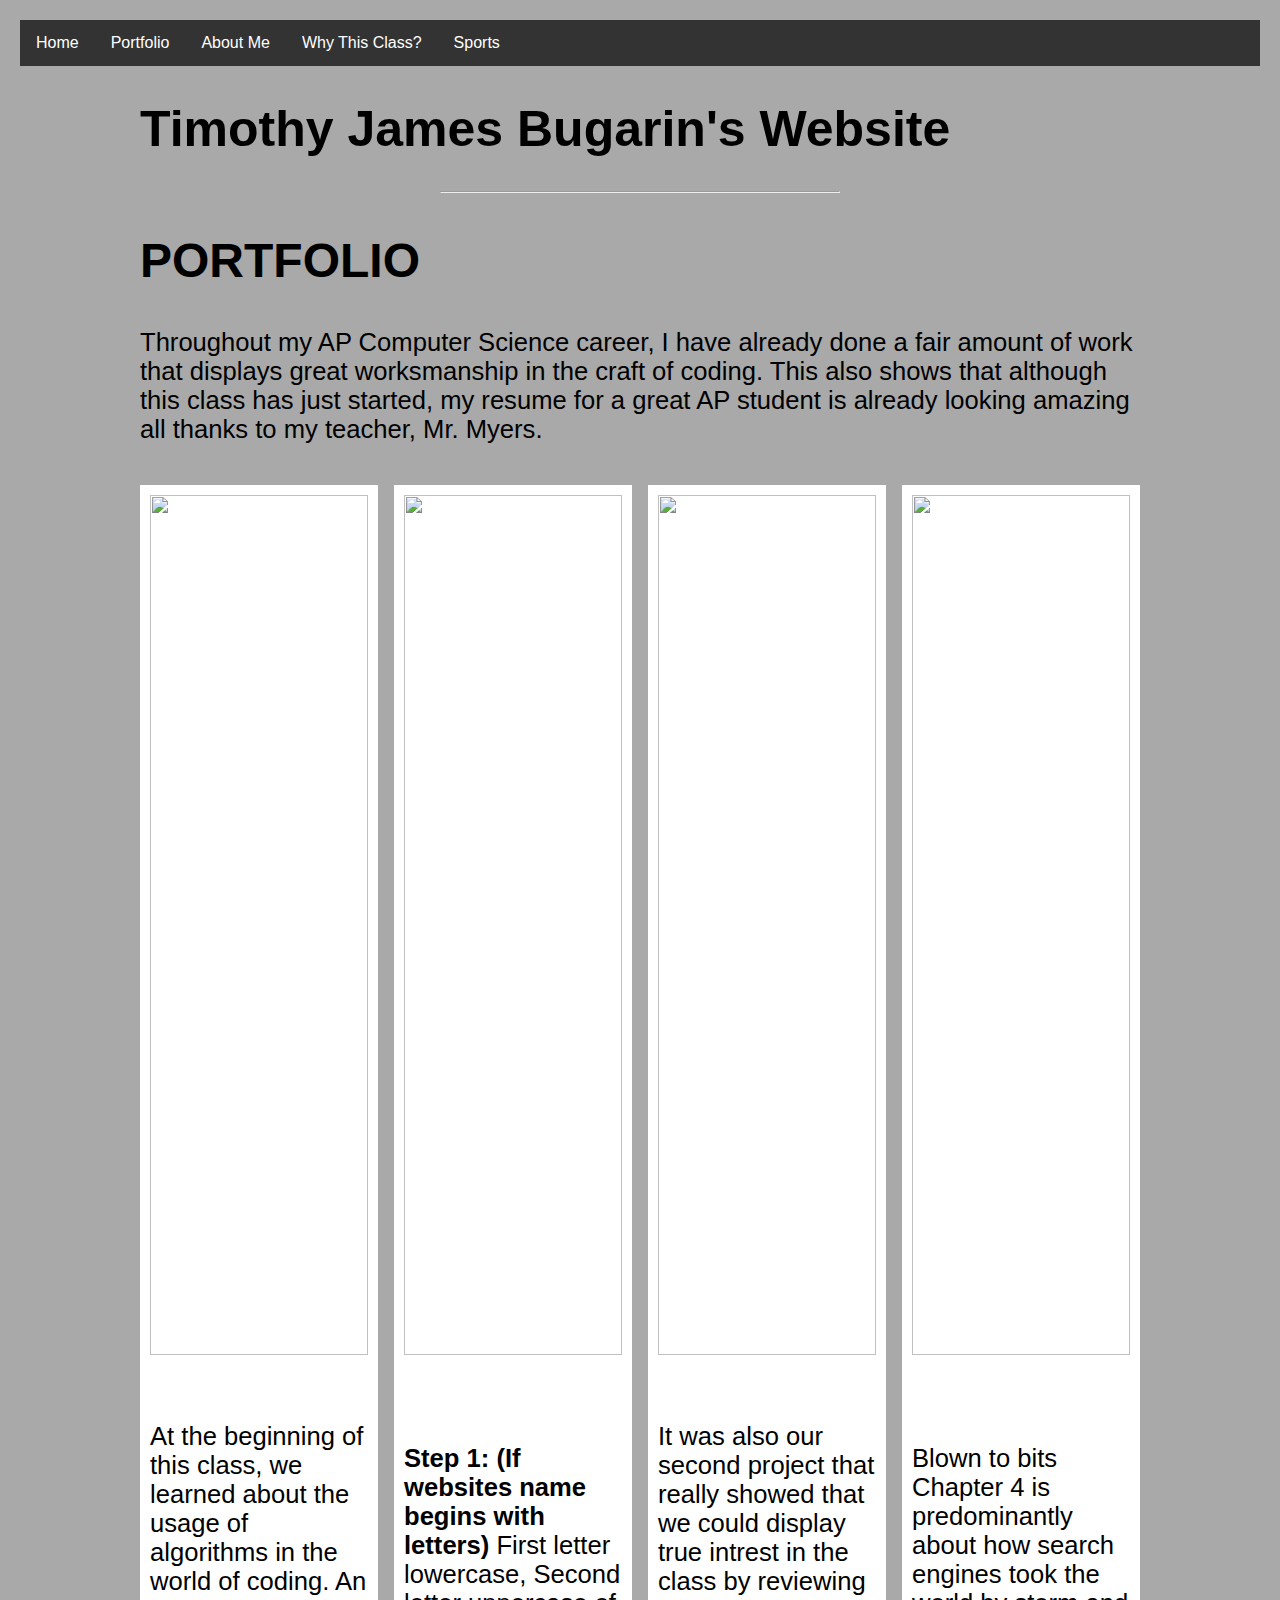
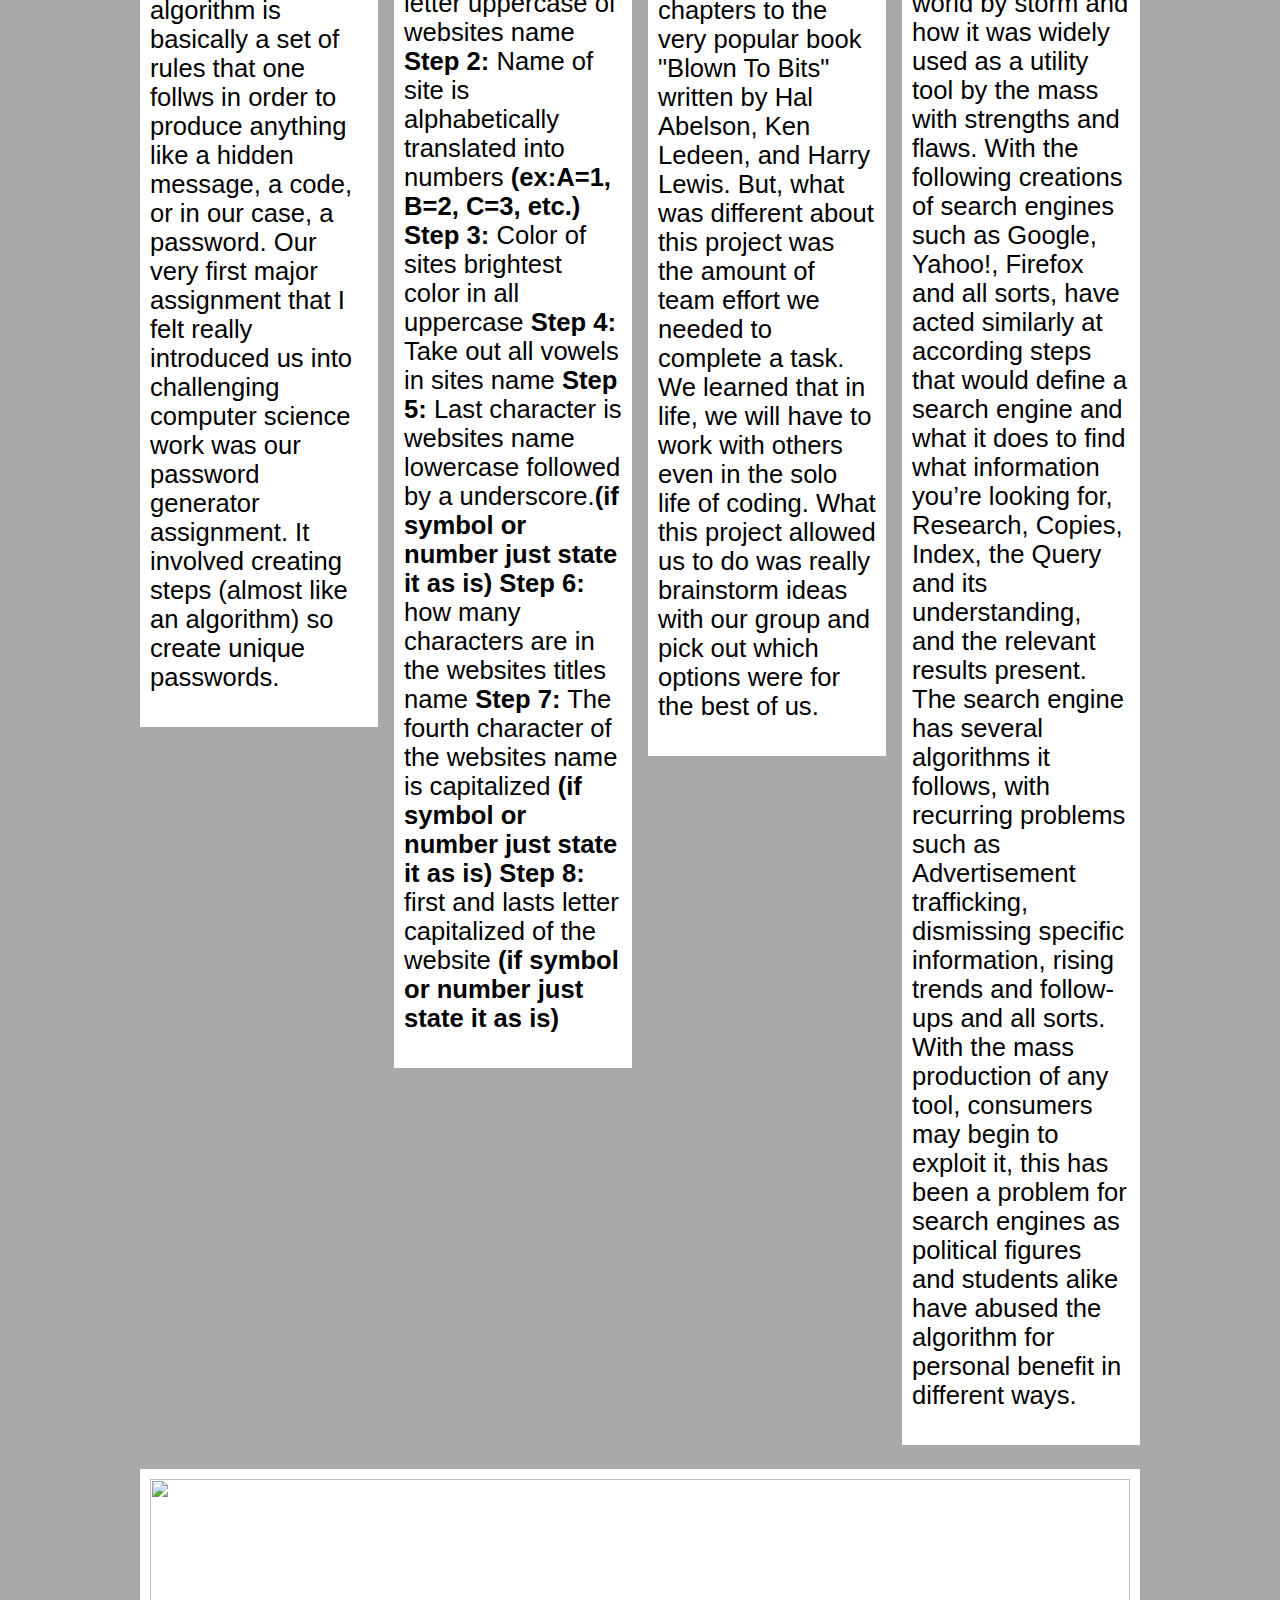
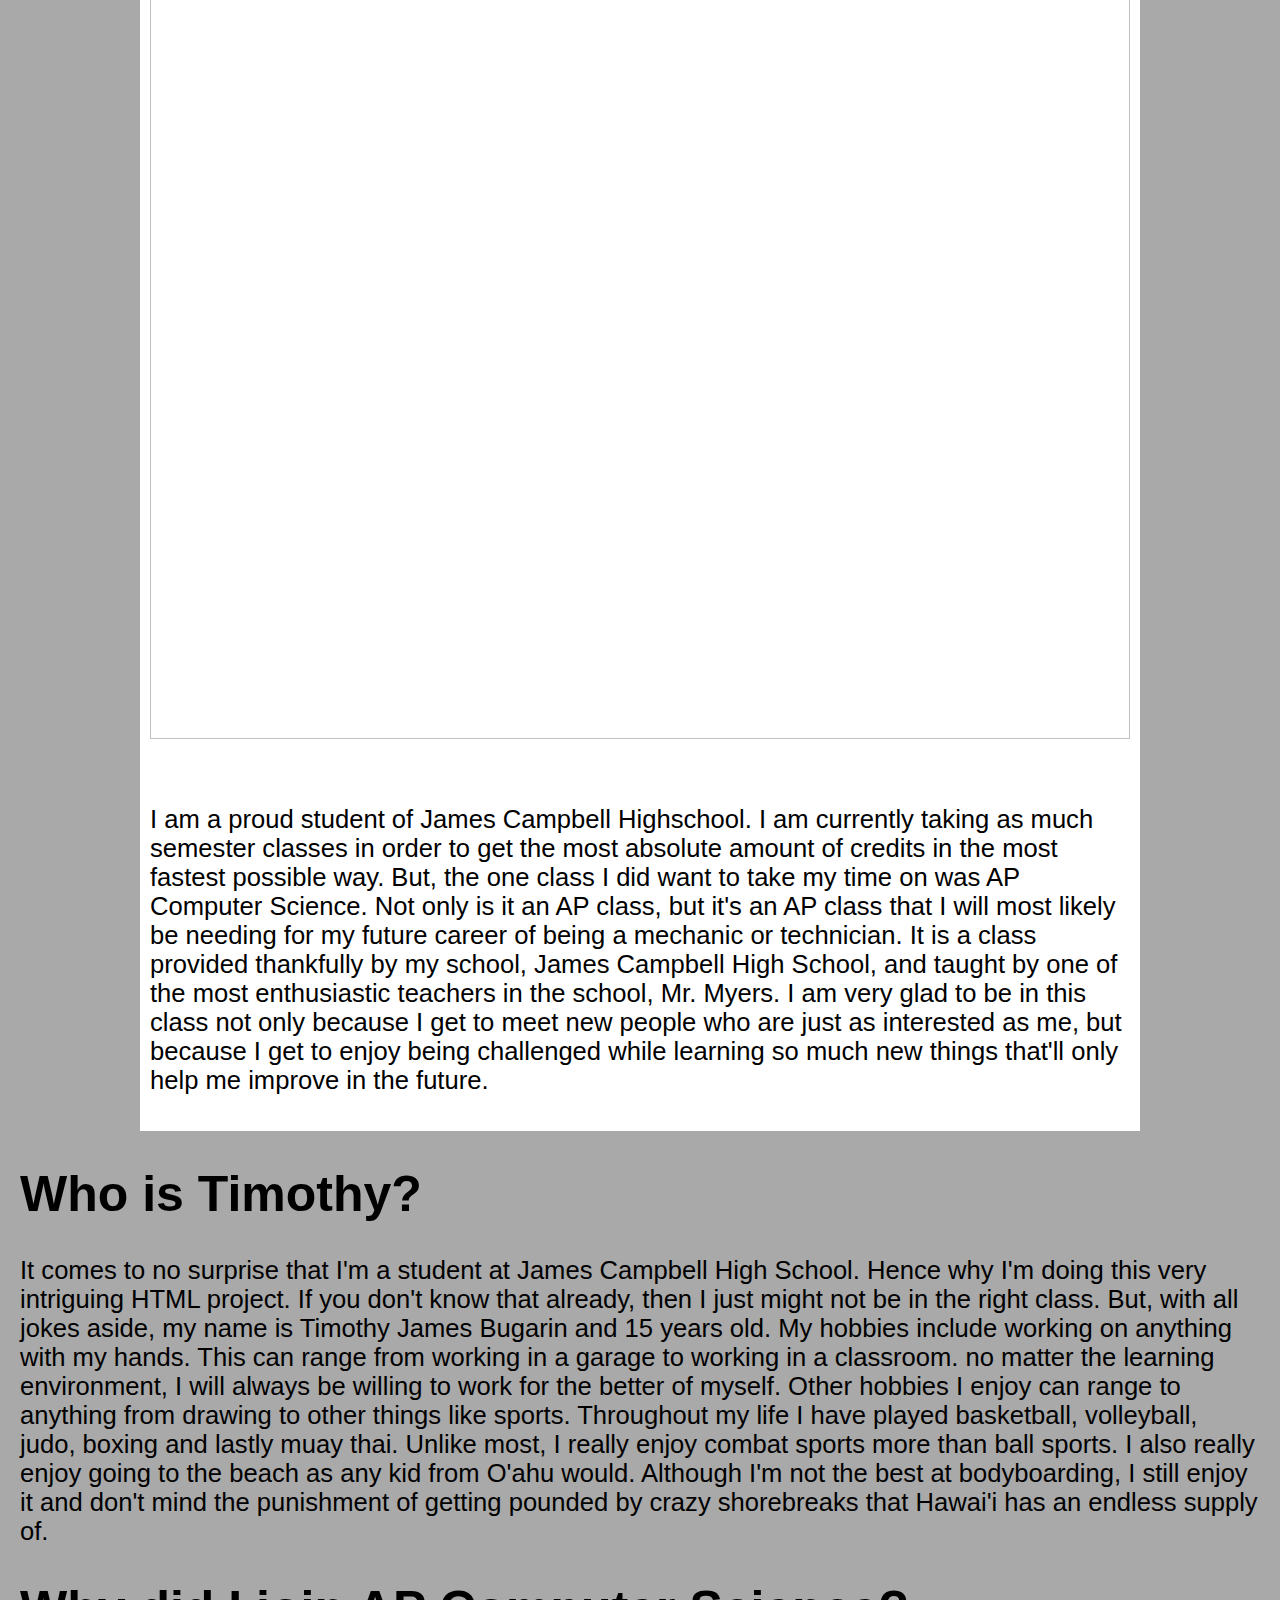
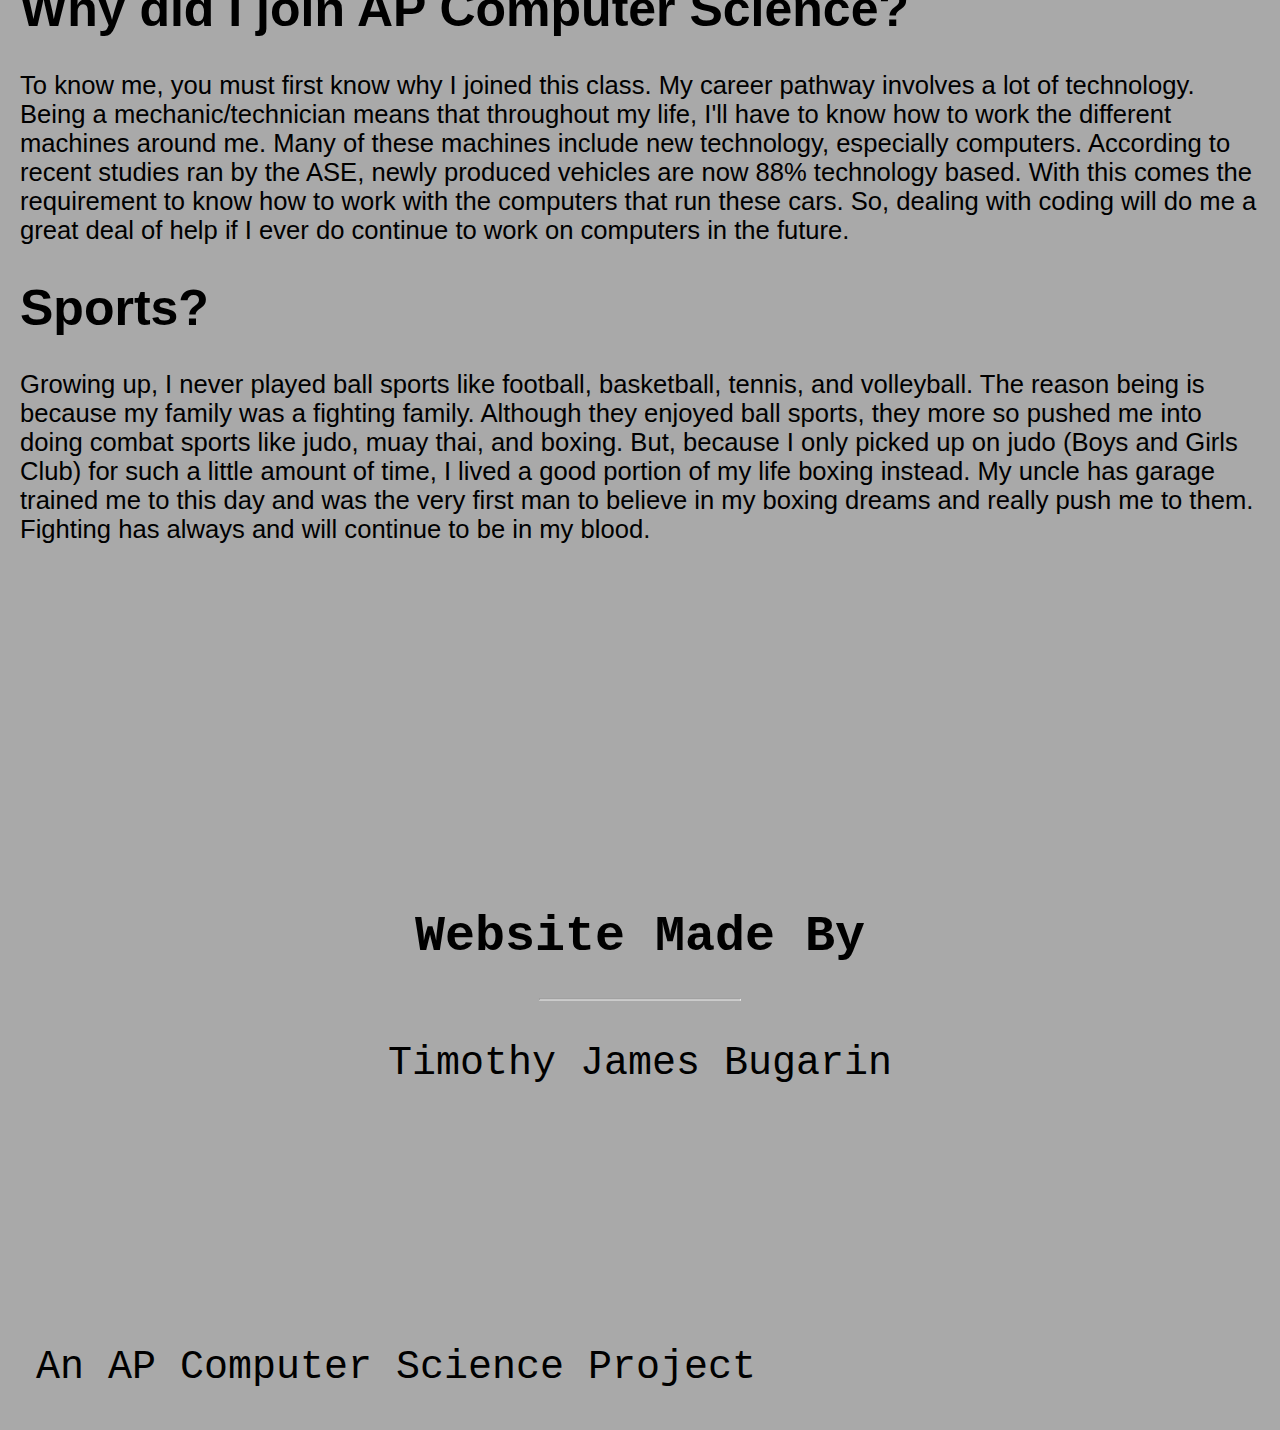
==== timothybugarin.io/index.html @ 690ee713 "Add files via upload" ====
<style>
ul {
  list-style-type: none;
  margin: 0;
  padding: 0;
  overflow: hidden;
  background-color: #333;
}

li {
  float: left;
}

li a {
  display: block;
  color: white;
  text-align: center;
  padding: 14px 16px;
  text-decoration: none;
}

li a:hover {
  background-color: #111;
}
</style>
<body>

<ul>
  <li><a class="active" href="#home">Home</a></li>
  <li><a href="#contact">Portfolio</a></li>
  <li><a href="#news">About Me</a></li>
  <li><a href="#news">Why This Class?</a></li>
  <li><a href="#news">Sports</a></li>
</ul>

</body>
<html>
<head>
    <link rel="stylesheet" href="main.css">
   <html>
<head>
<meta name="viewport" content="width=device-width, initial-scale=1">
<style>
* {
  box-sizing: border-box;
}

body {
  background-color:darkgray;
  padding: 20px;
  font-family: Arial;
}

/* Center website */
.main {
  max-width: 1000px;
  margin: auto;
}

h1 {
  font-size: 50px;
  word-break: break-all;
}

.row {
  margin: 8px -16px;
}


.row,
.row > .column {
  padding: 8px;
}


.column {
  float: left;
  width: 25%;
}


.row:after {
  content: "";
  display: table;
  clear: both;
}


.content {
  background-color: white;
  padding: 10px;
}


@media screen and (max-width: 900px) {
  .column {
    width: 50%;
  }
}
@media screen and (max-width: 600px) {
  .column {
    width: 100%;
  }
}
</style>
</head>
<body>


<div class="main">

<h1>Timothy James Bugarin's Website</h1>
<hr>

<h2>PORTFOLIO</h2>
<p>Throughout my AP Computer Science career, I have already done a fair amount of work that displays great worksmanship in the craft of coding. This also shows that although this class has just started, my resume for a great AP student is already looking amazing all thanks to my teacher, Mr. Myers.</p>

<div class="row">
  <div class="column">
    <div class="content">
      <img src="https://www.pewinternet.org/wp-content/uploads/sites/9/2017/02/PI_2017.02.08_Algorithms_featured.png" alt="Mountains" style="width:100%">
      <h3>Algorithms</h3>
      <p>At the beginning of this class, we learned about the usage of algorithms in the world of coding. An algorithm is basically a set of rules that one follws in order to produce anything like a hidden message, a code, or in our case, a password. Our very first major assignment that I felt really introduced us into challenging computer science work was our password generator assignment. It involved creating steps (almost like an algorithm) so create unique passwords.</p>
    </div>
  </div>
  <div class="column">
    <div class="content">
    <img src="https://www.hommaxsistemas.com/wp-content/uploads/2015/07/PASSWORD.jpg" alt="Lights" style="width:100%">
      <h3>Password Generator Steps</h3>
      <p><b>Step 1:</b> <b>(If websites name begins with letters)</b> First letter lowercase, Second letter uppercase of websites name
      <b>Step 2: </b>Name of site is alphabetically translated into numbers <b>(ex:A=1, B=2, C=3, etc.)</b>
      <b>Step 3:</b> Color of sites brightest color in all uppercase
      <b>Step 4:</b> Take out all vowels in sites name 
      <b>Step 5:</b> Last character is websites name lowercase followed by a underscore.<b>(if symbol or number just state it as is)</b>
      <b>Step 6:</b> how many characters are in the websites titles name
      <b>Step 7:</b> The fourth character of the websites name is capitalized <b>(if symbol or number just state it as is)</b>
      <b>Step 8:</b> first and lasts letter capitalized of the website <b>(if symbol or number just state it as is)</b>
</p>
    </div>
  </div>
  <div class="column">
    <div class="content">
    <img src="https://blog.vantagecircle.com/content/images/2019/03/teamwork-quotes.png" style="width:100%">
      <h3>Blown To Bits</h3>
      <p>It was also our second project that really showed that we could display true intrest in the class by reviewing chapters to the very popular book "Blown To Bits" written by Hal Abelson, Ken Ledeen, and Harry Lewis. But, what was different about this project was the amount of team effort we needed to complete a task. We learned that in life, we will have to work with others even in the solo life of coding. What this project allowed us to do was really brainstorm ideas with our group and pick out which options were for the best of us. </p>
    </div>
  </div>
  <div class="column">
    <div class="content">
    <img src="http://www.bitsbook.com/wp-content/themes/blown-to-bits/images/blown-to-bits.gif" style="width:100%">
      <h3>Blown To Bits Chapter 4 Summary</h3>
      <p>Blown to bits Chapter 4 is predominantly about how search engines took the world by storm and how it was widely used as a utility tool by the mass with strengths and flaws. With the following creations of search engines such as Google, Yahoo!, Firefox and all sorts, have acted similarly at according steps that would define a search engine and what it does to find what information you’re looking for, Research, Copies, Index, the Query and its understanding, and the relevant results present. The search engine has several algorithms it follows, with recurring problems such as Advertisement trafficking, dismissing specific information, rising trends and follow-ups and all sorts. With the mass production of any tool, consumers may begin to exploit it, this has been a problem for search engines as political figures and students alike have abused the algorithm for personal benefit in different ways.
</p>
    </div>
  </div>
<!-- END GRID -->
</div>

<div class="content">
  <img src="https://www.campbellhigh.org/ourpages/auto/2019/8/22/38978330/jchslogo_color%20-%20takamatsu%20version.jpg" style="width:100%">
  <h3>My School?</h3>
  <p>I am a proud student of James Campbell Highschool. I am currently taking as much semester classes in order to get the most absolute amount of credits in the most fastest possible way. But, the one class I did want to take my time on was AP Computer Science. Not only is it an AP class, but it's an AP class that I will most likely be needing for my future career of being a mechanic or technician. It is a class provided thankfully by my school, James Campbell High School, and taught by one of the most enthusiastic teachers in the school, Mr. Myers. I am very glad to be in this class not only because I get to meet new people who are just as interested as me, but because I get to enjoy being challenged while learning so much new things that'll only help me improve in the future.  </p>
</div>
</div>

</body>
</html>

</head>
<body>
    <body><html>
    <h1><b>Who is Timothy?</b></h1>
    <p>
    It comes to no surprise that I'm a student at James Campbell High School. Hence why I'm doing this very intriguing HTML project. If you don't know that already, then I just might not be in the right class. But, with all jokes aside, my name is Timothy James Bugarin and 15 years old. My hobbies include working on anything with my hands. This can range from working in a garage to working in a classroom. no matter the learning environment, I will always be willing to work for the better of myself. Other hobbies I enjoy can range to anything from drawing to other things like sports. Throughout my life I have played basketball, volleyball, judo, boxing and lastly muay thai. Unlike most, I really enjoy combat sports more than ball sports. I also really enjoy going to the beach as any kid from O'ahu would. Although I'm not the best at bodyboarding, I still enjoy it and don't mind the punishment of getting pounded by crazy shorebreaks that Hawai'i has an endless supply of. <p>
        
<h1><b>Why did I join AP Computer Science?</b></h1>
<p>
    To know me, you must first know why I joined this class. My career pathway involves a lot of technology. Being a mechanic/technician means that throughout my life, I'll have to know how to work the different machines around me. Many of these machines include new technology, especially computers. According to recent studies ran by the ASE, newly produced vehicles are now 88% technology based. With this comes the requirement to know how to work with the computers that run these cars. So, dealing with coding will do me a great deal of help if I ever do continue to work on computers in the future.</p>
<h1>Sports?</h1>

<p>Growing up, I never played ball sports like football, basketball, tennis, and volleyball. The reason being is because my family was a fighting family. Although they enjoyed ball sports, they more so pushed me into doing combat sports like judo, muay thai, and boxing. But, because I only picked up on judo (Boys and Girls Club) for such a little amount of time, I lived a good portion of my life boxing instead. My uncle has garage trained me to this day and was the very first man to believe in my boxing dreams and really push me to them. Fighting has always and will continue to be in my blood. </p>
<style>
body, html {
  height: 100%;
  margin: 0;
}

.bgimg {
  background-image: url("https://www.surfertoday.com/images/stories/bodyboarderteahupoo.jpg");
  height: 100%;
  background-position: center;
  background-size: cover;
  position: relative;
  color: white;
  font-family: "Courier New", Courier, monospace;
  font-size: 25px;
}

.topleft {
  position: absolute;
  top: 0;
  left: 16px;
}

.bottomleft {
  position: absolute;
  bottom: 0;
  left: 16px;
}

.middle {
  position: absolute;
  top: 50%;
  left: 50%;
  transform: translate(-50%, -50%);
  text-align: center;
}

hr {
  margin: auto;
  width: 40%;
}
</style>
<body>

<div class="bgimg">
  <div class="topleft">
    <p></p>
  </div>
  <div class="middle">
    <h1>Website Made By  </h1>
    <hr>
    <p>Timothy James Bugarin</p>
  </div>
  <div class="bottomleft">
    <p>An AP Computer Science Project  </p>
  </div>
</div>

</body>
</html>
---- timothybugarin.io/main.css ----
body { 
    color: white; 
    background-color:darkslategray
}
h1 {
  color:black;
  font-family:inherit;
  font-size: 300%;
}
 p  {
    color: black;
    font-family:inherit;
    font-size: 160%;
    }
h2 {
  color: black;
  font-family:inherit;
  font-size: 300%;
}
p  {
    color: ;
    font-family:inherit;
    font-size: 160%;
    }
p.double {border-style: double;}
<html>
<head>
<style>
#grad1 {
  height: 200px;
  background-color: cadetblue; /* For browsers that do not support gradients */
  background-image:linear-gradient(grey,cadetblue); /* Standard syntax (must be last) */
}
<!DOCTYPE html>
<html>
<head>
<style>
ul {
  list-style-type: none;
  margin: 0;
  padding: 0;
  overflow: hidden;
  background-color: #333;
}

li {
  float: left;
}

li a {
  display: block;
  color: white;
  text-align: center;
  padding: 14px 16px;
  text-decoration: none;
}

li a:hover {
  background-color: #111;
}
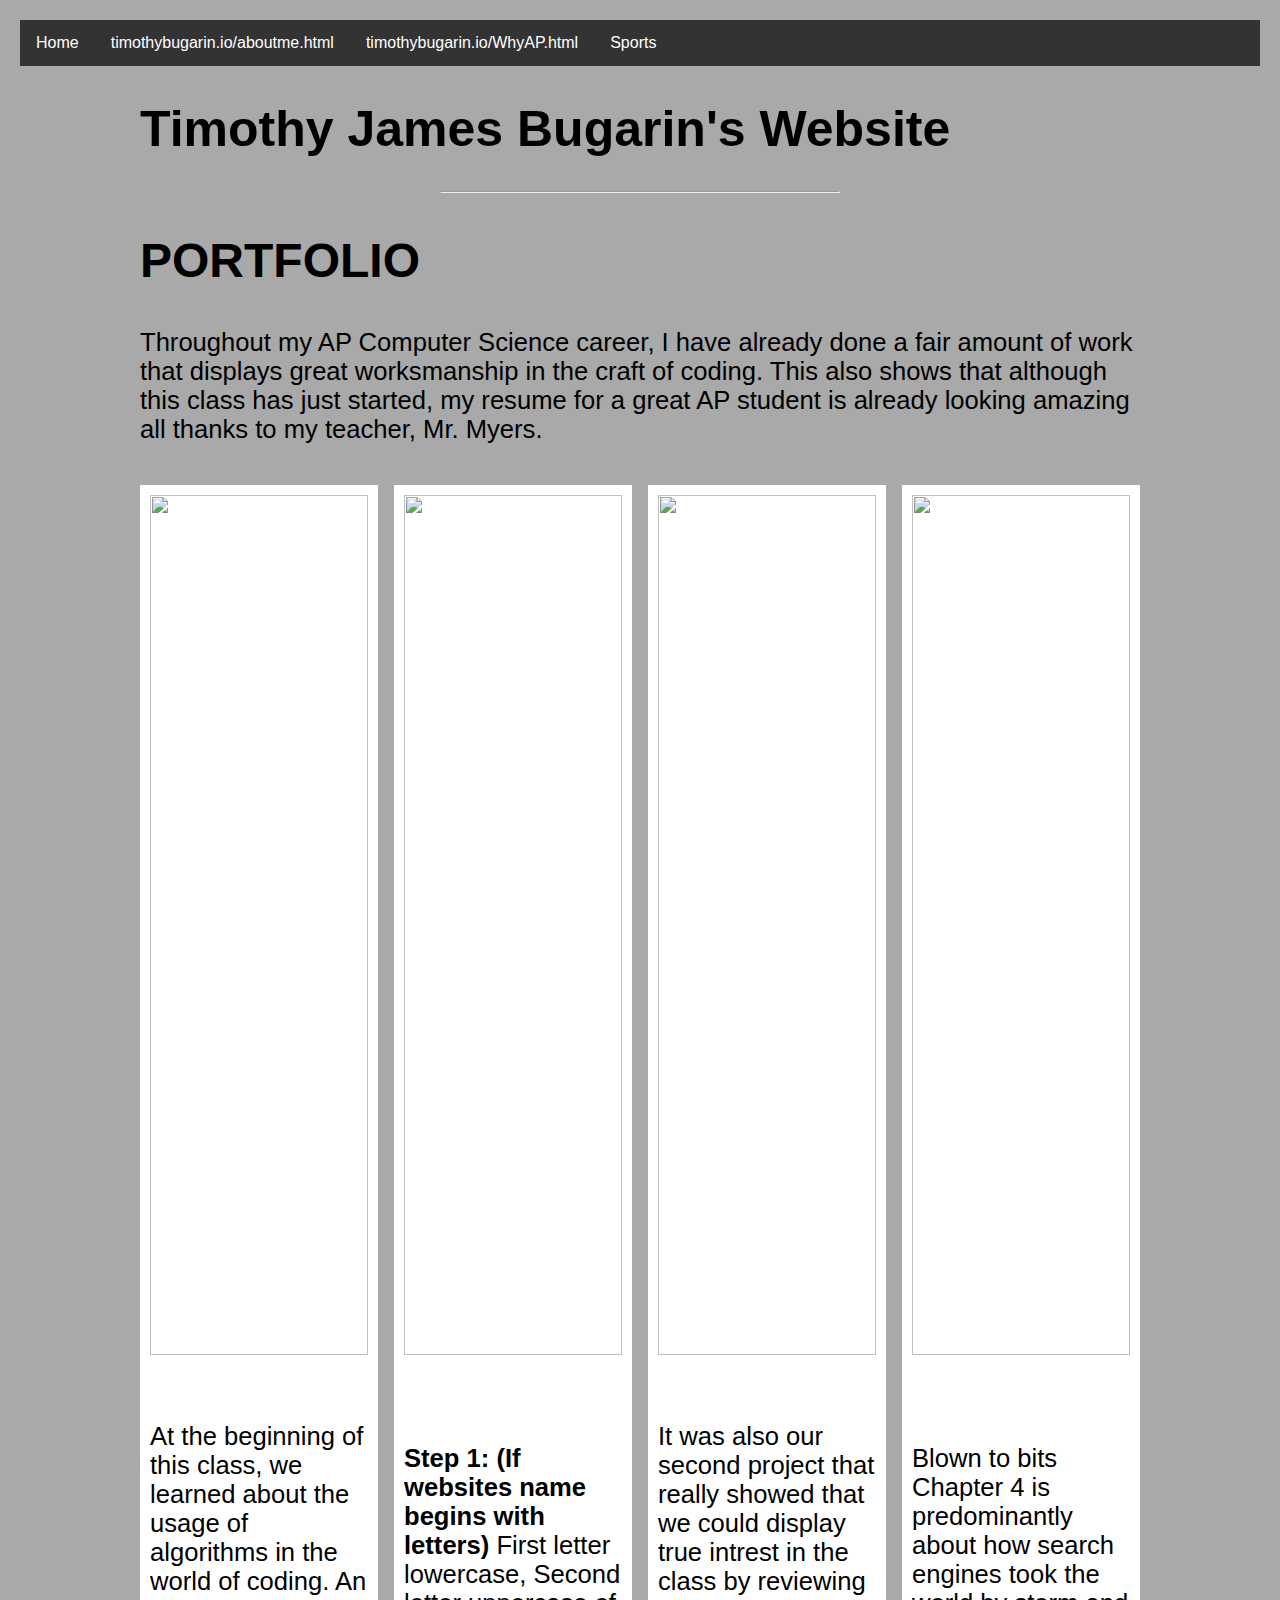
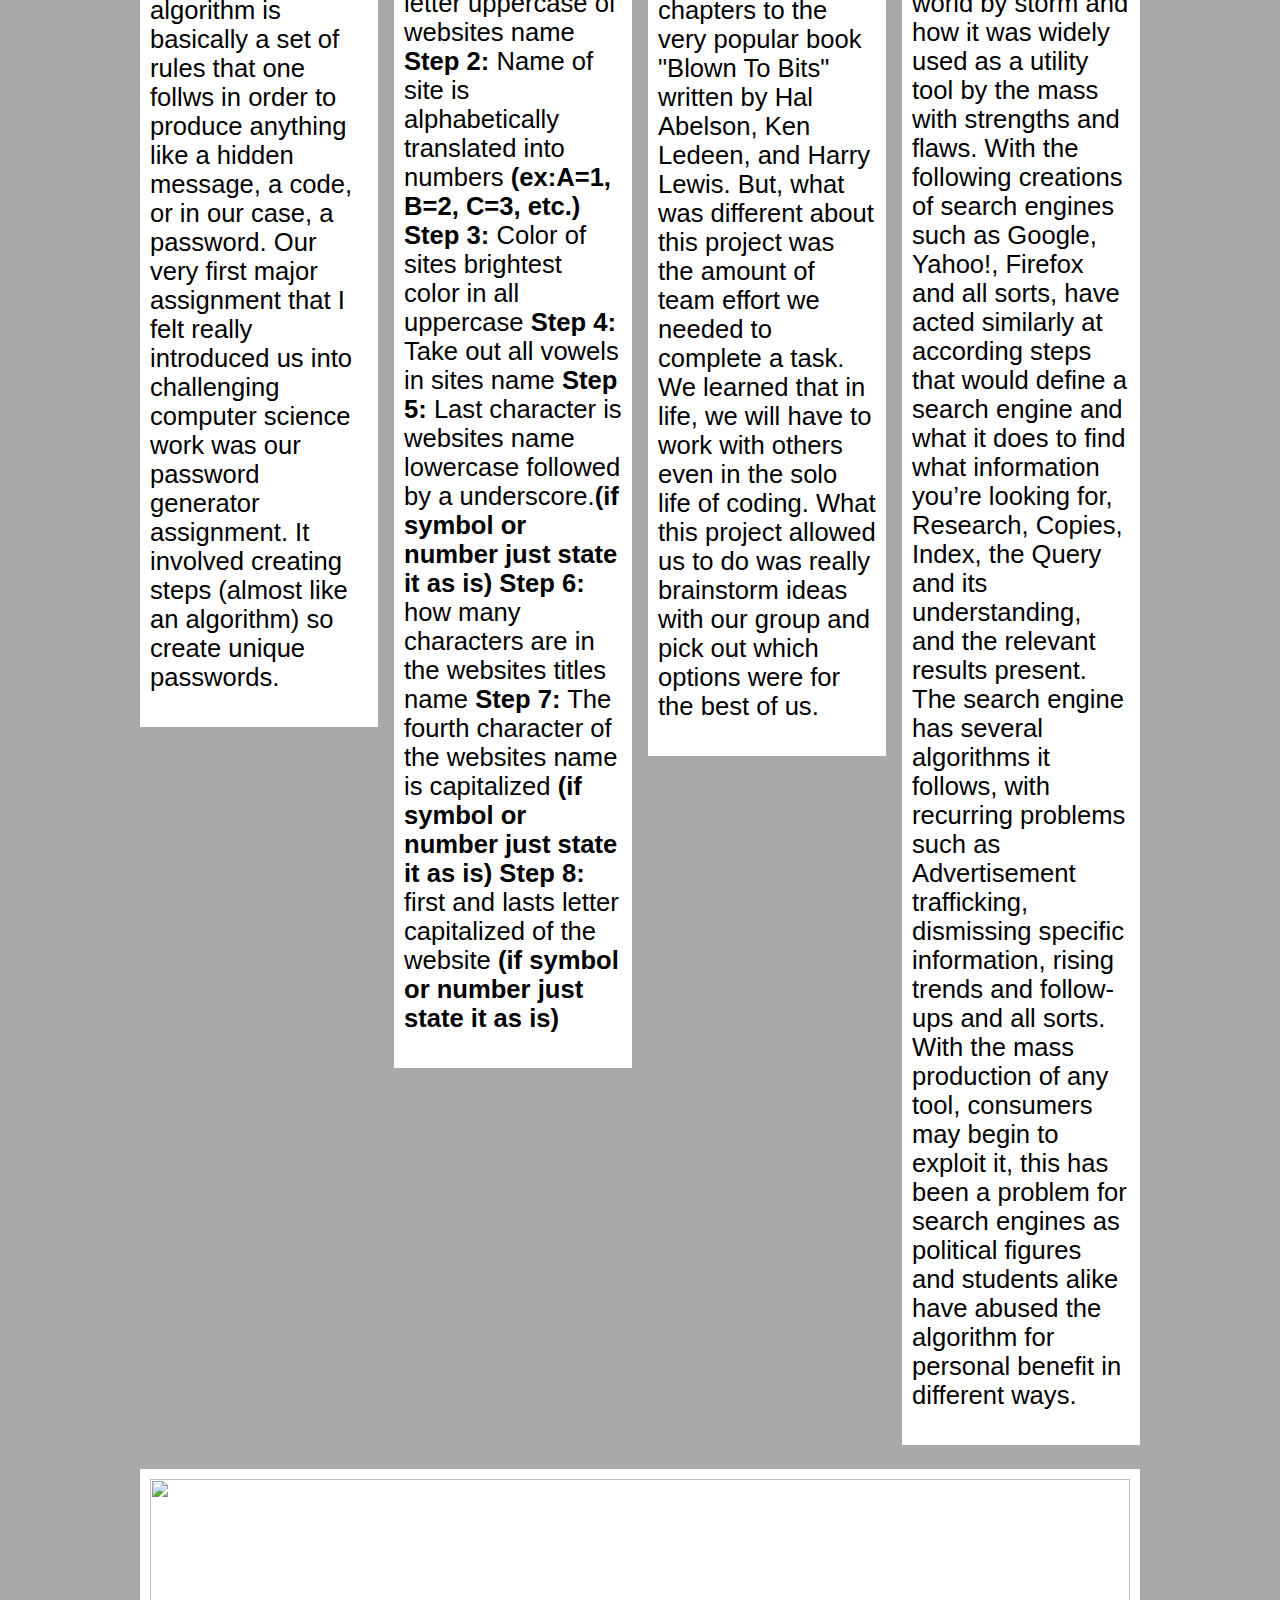
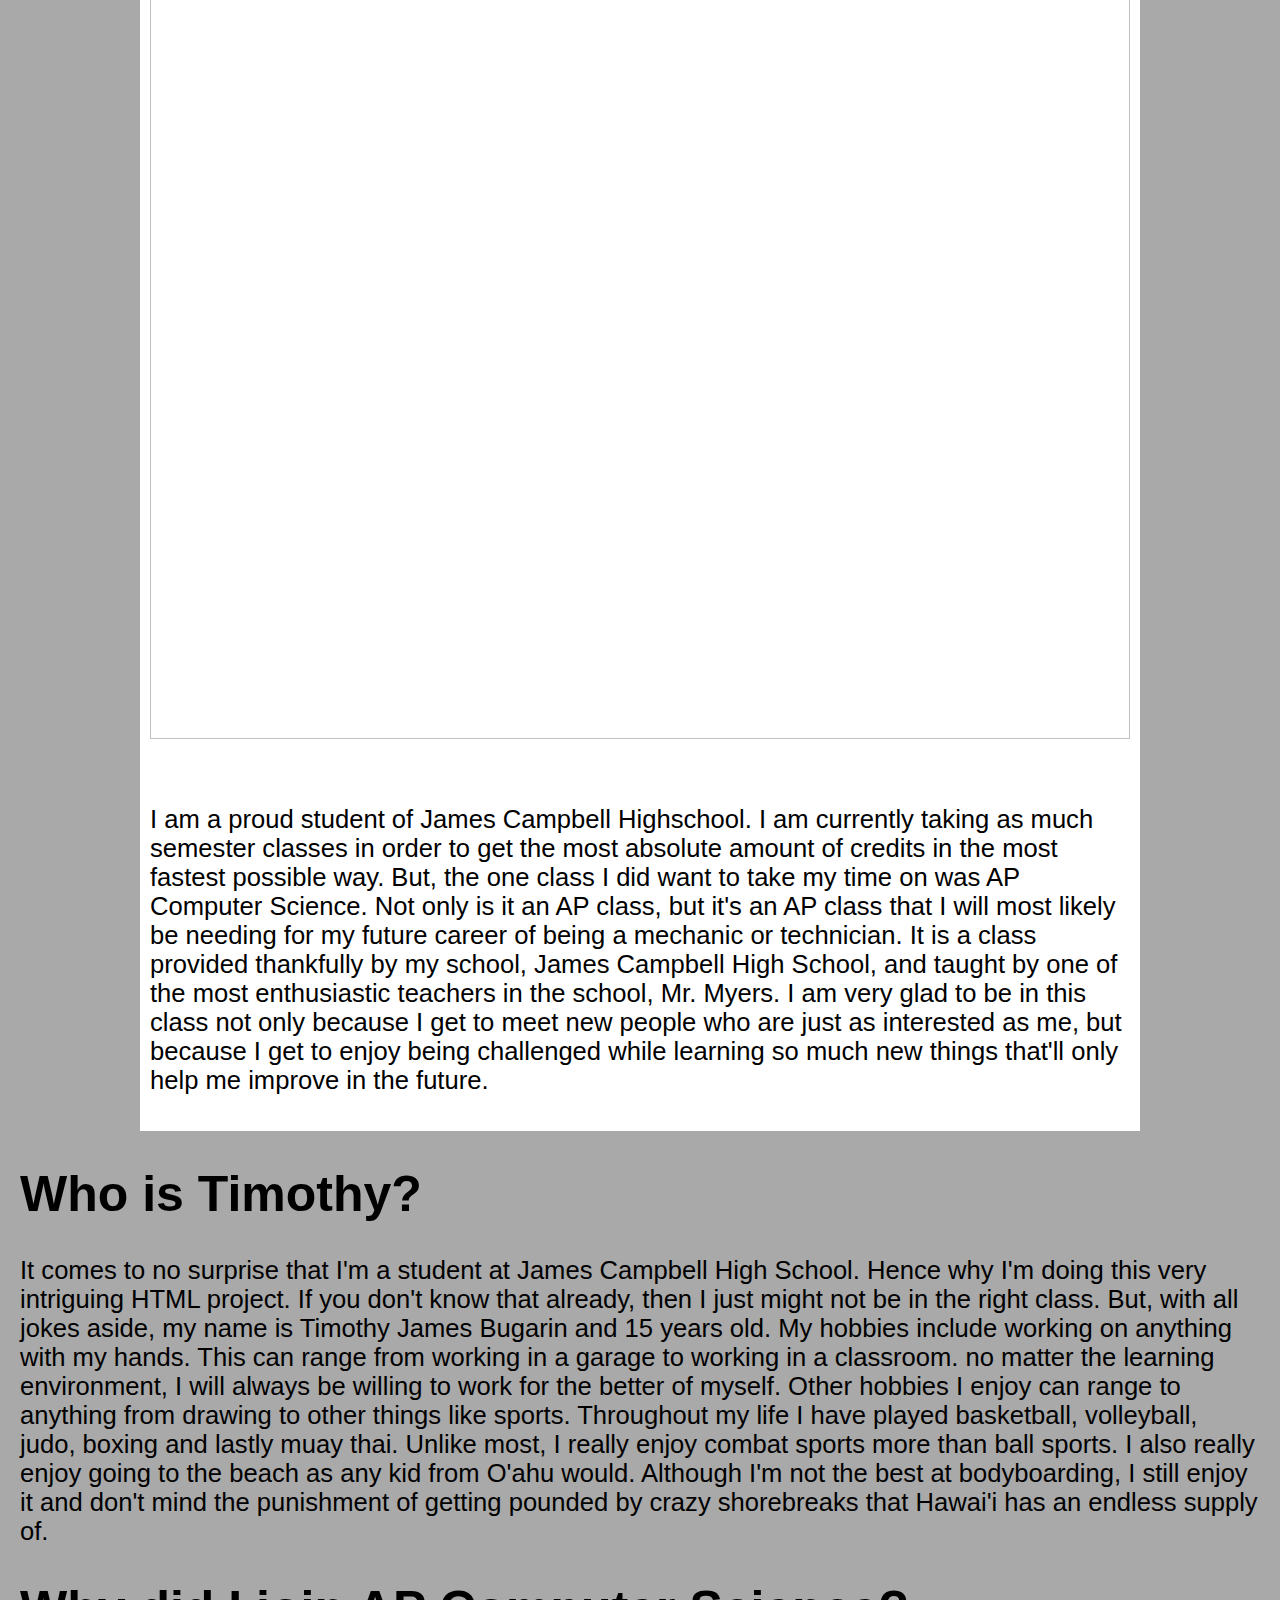
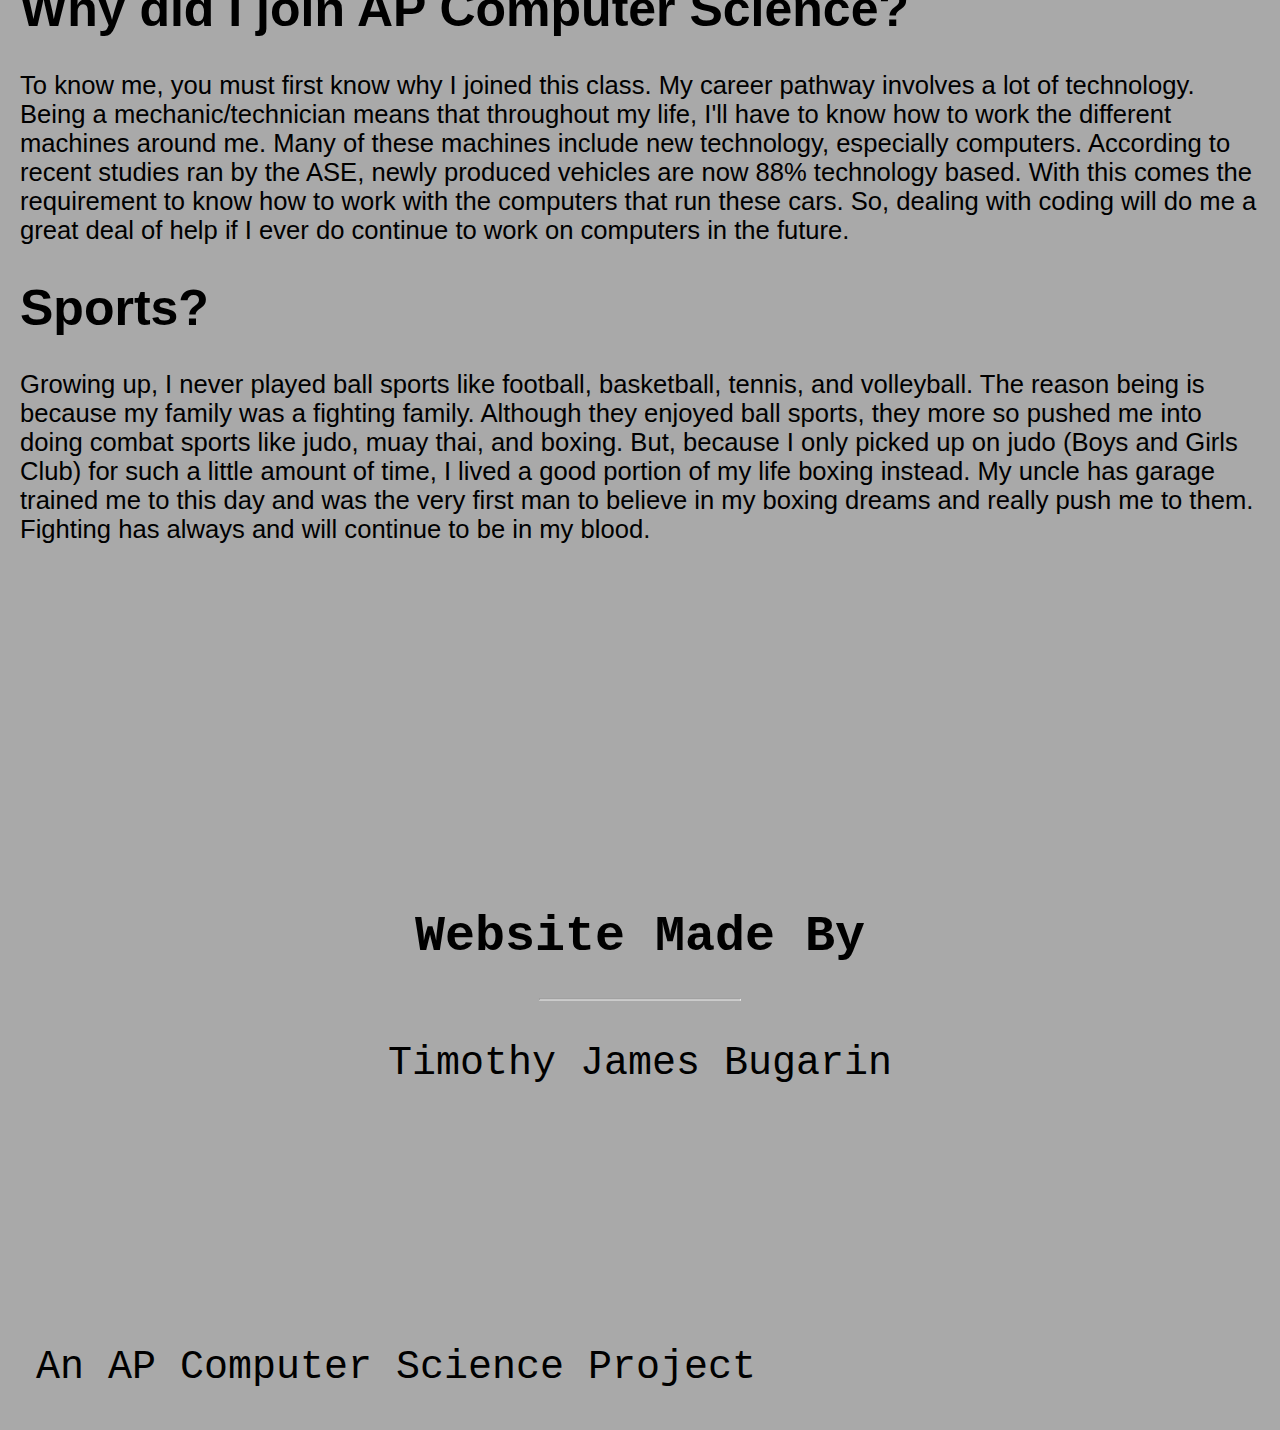
==== commit c9053b78: "Update index.html" ====
--- a/timothybugarin.io/index.html
+++ b/timothybugarin.io/index.html
@@ -27,9 +27,8 @@
 
 <ul>
   <li><a class="active" href="#home">Home</a></li>
-  <li><a href="#contact">Portfolio</a></li>
-  <li><a href="#news">About Me</a></li>
-  <li><a href="#news">Why This Class?</a></li>
+  <li><a href="#news">timothybugarin.io/aboutme.html</a></li>
+  <li><a href="#news">timothybugarin.io/WhyAP.html</a></li>
   <li><a href="#news">Sports</a></li>
 </ul>
 
